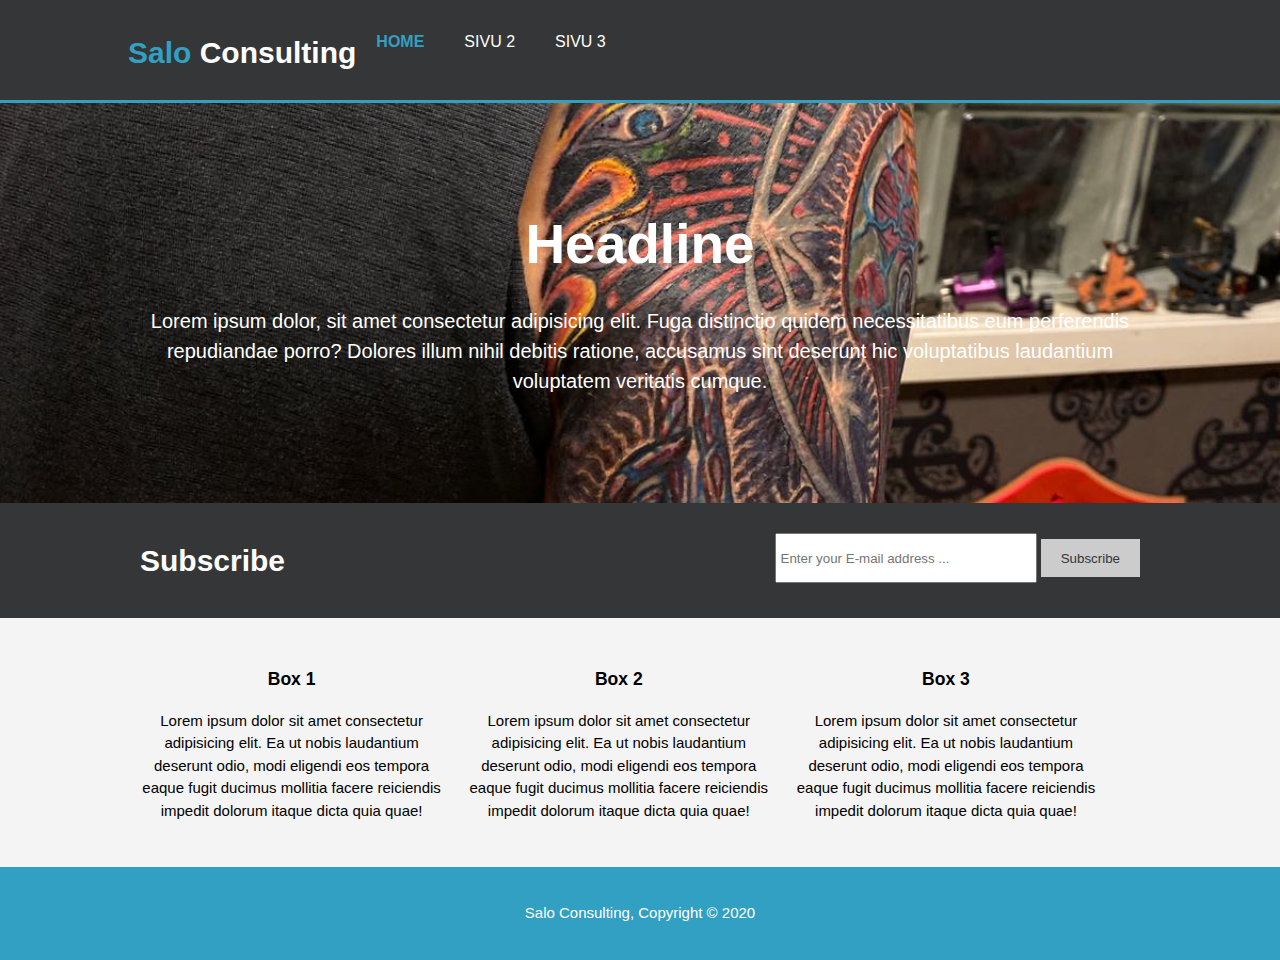
==== index.html @ 3a7f71b0 "StartPoint" ====
<!DOCTYPE html>
<html>
    <head>
        <meta charset="utf-8">
        <meta name="viewport" content="width=device-width">
        <meta name="description" content="kuvausteksti"> 
        <meta name="author" content="Ville Salo">

        <title>
            Salo Consulting     
        </title>
        
        <Link rel="stylesheet" href="./css/style.css">
        <Link rel="stylesheet" href=".css/font nimi.css">
    </head>


    <body>
        <header>
            <div class="container">
                <div id="branding">
                    <h1> <span class="highlight">Salo</span> Consulting </h1>
                </div>
                <nav>
                    <ul>
                        <li class="current"> <a href="index.html"> Home </a> </li>
                        <li> <a href="sivu2.html"> Sivu 2 </a> </li>
                        <li> <a href="sivu3.html"> Sivu 3 </a> </li>
                    </ul>
                </nav>
            </div>
        </header>

        <section id="showcase">
            <div class="container">
                <h1>Headline</h1>
                <p>Lorem ipsum dolor, sit amet consectetur adipisicing elit. Fuga distinctio quidem necessitatibus eum perferendis repudiandae porro? Dolores illum nihil debitis ratione, accusamus sint deserunt hic voluptatibus laudantium voluptatem veritatis cumque.</p>
            </div>
        </section>

        <section id="newsletter">
            <div class="container">
                <h1>Subscribe</h1>
                <form action="">
                    <input type="email" placeholder="Enter your E-mail address ...">
                    <button type="submit" class="button_1"> Subscribe </button>
                </form>
            </div>
        </section>
        
        <section id="boxes">
            <div class="container">
                <div class="box">
                    <h3>Box 1</h3>
                    <p>Lorem ipsum dolor sit amet consectetur adipisicing elit. Ea ut nobis laudantium deserunt odio, modi eligendi eos tempora eaque fugit ducimus mollitia facere reiciendis impedit dolorum itaque dicta quia quae!</p>
                </div>
                <div class="box">
                    <h3>Box 2</h3>
                    <p>Lorem ipsum dolor sit amet consectetur adipisicing elit. Ea ut nobis laudantium deserunt odio, modi eligendi eos tempora eaque fugit ducimus mollitia facere reiciendis impedit dolorum itaque dicta quia quae!</p>
                </div>
                <div class="box">
                    <h3>Box 3</h3>
                    <p>Lorem ipsum dolor sit amet consectetur adipisicing elit. Ea ut nobis laudantium deserunt odio, modi eligendi eos tempora eaque fugit ducimus mollitia facere reiciendis impedit dolorum itaque dicta quia quae!</p>
                </div>
            </div>
            
        </section>
        
        <footer>
            <p>Salo Consulting, Copyright &copy; 2020</p>
        </footer>
        
    </body>
</html>
---- css/style.css ----
body {
    font: 15px/1.5 Arial, Helvetica, sans-serif;
    padding: 0;
    margin: 0;
    background-color: #f4f4f4;
}

.container{
    width: 80%;
    margin: auto;
    overflow: hidden;
}

.dark{
    padding: 15px;
    background-color: #35424a;
    color: #ffffff;
    margin-top: 10px;
    margin-bottom: 10px;
}

ul{
    margin: 0;
    padding: 0;
}

/* Header */

header{
    background: #353637;
    color: #ffffff;
    padding-top: 30px;
    min-height: 70px;
    border-bottom: #32a0c2 3px solid;
}

header a{
    color: #ffffff;
    text-decoration: none;
    text-transform: uppercase;
    font-size: 16px;
}

header li{
    float: left;
    display: inline;
    padding: 0 20px 0 20px;
}

header #branding {
    float: left;
}

header #branding h1 {
    margin: 0;
}

header #nav {
    float: right;
    margin-top: 10px;
}

header .highlight, header .current a {
    color: #32a0c2;
    font-weight: bold;
}

header a:hover{
    color: #cccccc;
    font-weight: bold;
}

/* Showcase */

#showcase {
    min-height: 400px;
    background:url('../img/tattoo.jfif') no-repeat center;
    background-size: cover;
    text-align: center;
    color: #ffffff;
}

#showcase h1{
    margin-top: 100px;
    font-size: 55px;
    margin-bottom: 10px;
}

#showcase p{
    font-size: 20px;
}

/* Newsletter */
#newsletter{
    padding: 15px;
    color: #ffffff;
    background: #353637;
}

#newsletter h1{
    float: left;
}

#newsletter form{
    float: right;
    margin-top: 15px;
}

#newsletter input[type="email"]{
    padding: 4px;
    height: 38px;
    width: 250px;
}

.button_1{
    height: 38px;
    background: #cccccc;
    border: 0;
    padding-left: 20px;
    padding-right: 20px;
    color: #353637;
}

#boxes{
    margin-top: 20px;
}

#boxes .box{
    float: left;
    text-align: center;
    width: 30%;
    padding: 10px;
}


footer{
        padding: 20px;
        margin-top: 20px;
    color: #ffffff;
    background-color: #32a0c2;
    text-align: center;
}

/* Sidebar */

aside#sidebar{
    float: right;
    width: 30%;
    padding: 5px;
}

article#main-col{
    float: left;
    width: 65%;
}

/* Services */
ul#services li{
    list-style: none;
    padding: 20px;
    border: #cccccc solid 1px;
    margin-bottom: 5px;
    background-color: #32a0c2;
}

ul#services h3{
    border-bottom:  #353637 solid 1px;
}

aside#sidebar input, aside#sidebar textarea {
    width: 90%;
    padding: 5px;
}

@media(max-width: 768px){
    header #branding,
    header nav,
    header nav li,
    #newsletter h1,
    #newsletter form,
    #boxes .box,
    article#main-col,
    aside#sidebar {
        float: none;
        text-align: center;
        width: 100%;
    }
    header {
        padding-bottom: 20px;
    }

    #showcase h1 {
        margin-top: 40px;
    }

    #newsletter button {
        display: block;
        width: 100%;
    }

    #newsletter form input[type="email"],
    .contact input,
    .contact textarea,
    .contact label{
        width: 100%;
        margin-bottom: 5px;
    }
}
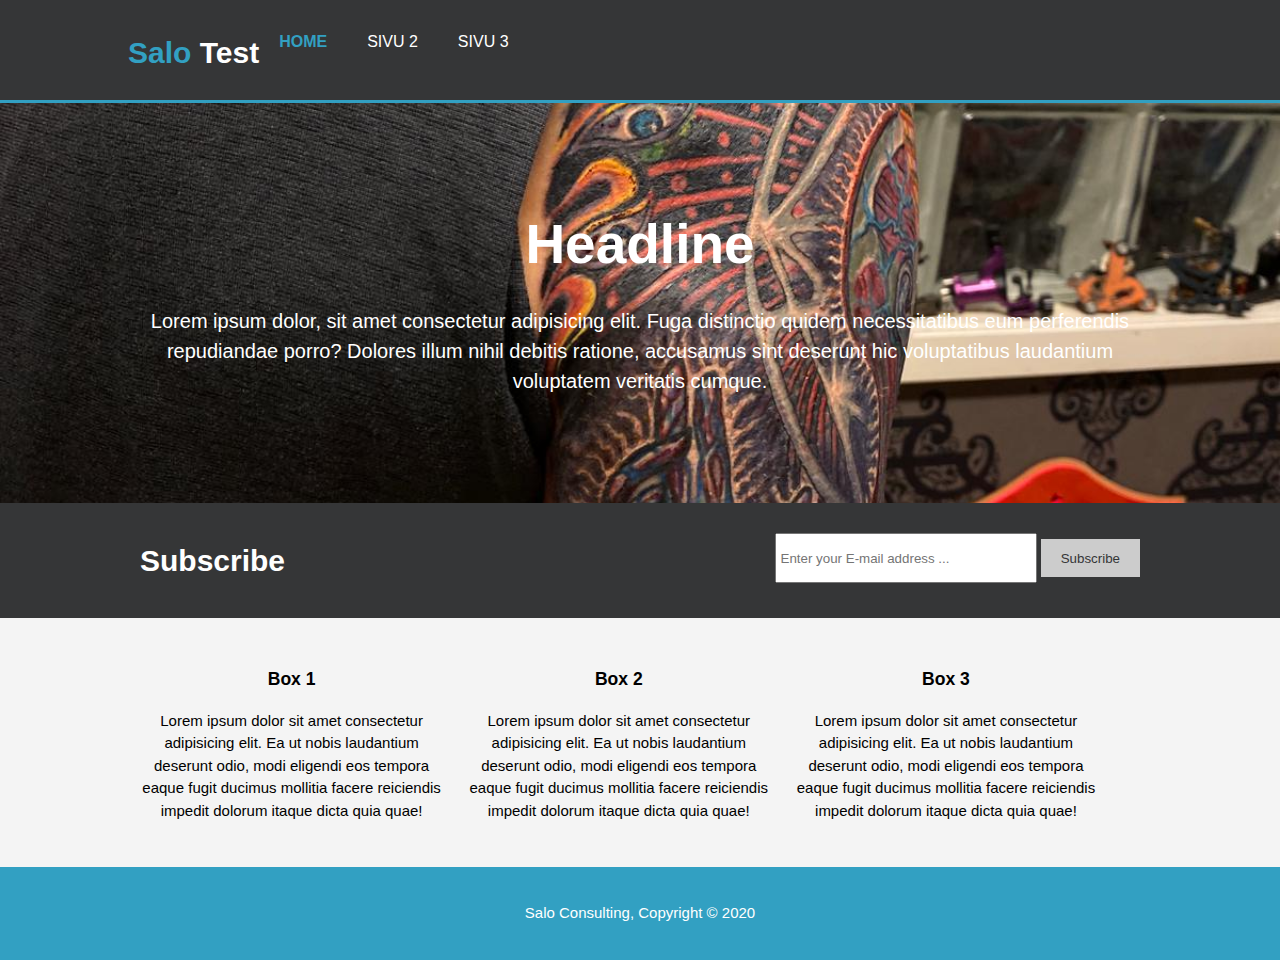
==== commit aafbd66e: "2nd test change" ====
--- a/index.html
+++ b/index.html
@@ -7,7 +7,7 @@
         <meta name="author" content="Ville Salo">
 
         <title>
-            Salo Consulting     
+            Salo Test
         </title>
         
         <Link rel="stylesheet" href="./css/style.css">
@@ -19,7 +19,7 @@
         <header>
             <div class="container">
                 <div id="branding">
-                    <h1> <span class="highlight">Salo</span> Consulting </h1>
+                    <h1> <span class="highlight">Salo</span> Test </h1>
                 </div>
                 <nav>
                     <ul>
